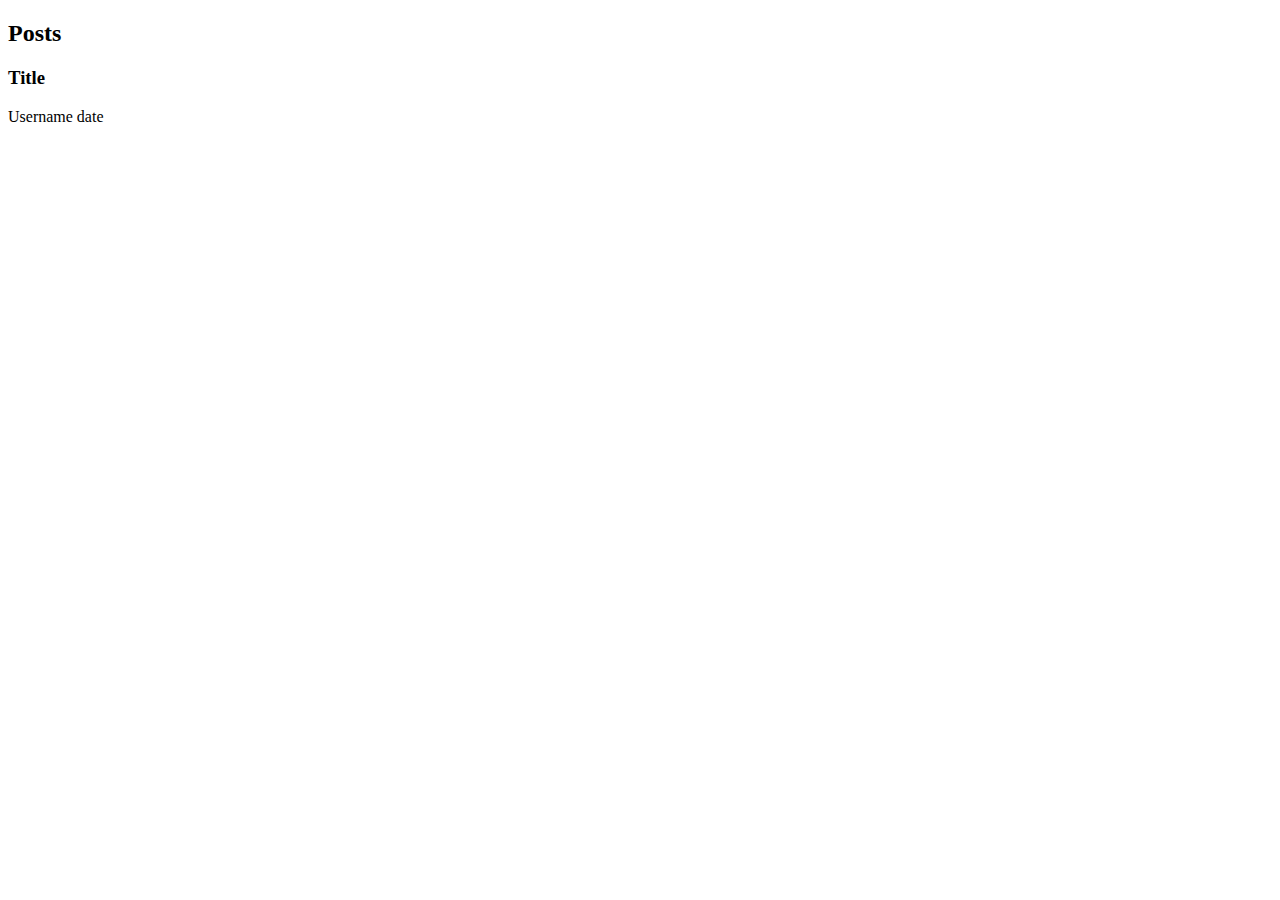
==== src/main/resources/templates/posts.html @ 4e4a8a38 "add:Posts List view" ====
<!DOCTYPE html>
<html xmlns:th="http://www.thymeleaf.org">
<head>
  <title>Posts</title>
</head>
<body>
<script th:inline="javascript">
  window.onload = () => {
    const waringMsg = [[ ${warningMsg}]];
    if (waringMsg) {
      alert(waringMsg);
    }
  }
</script>
<h2>Posts</h2>
<div class="post-list">
  <div class="post" th:each="post : ${posts}">
    <div th:onclick="'location.href=\'/posts/details/' + ${post.getPostId()} + '\''">
      <h3 class="title" th:text="${post.getTitle()}">Title</h3>
      <span class="user" th:text="${post.getUsername()}">Username</span>
      <span class="date" th:text="${post.getPostDate()}">date</span>
    </div>
  </div>
</div>
</body>
</html>
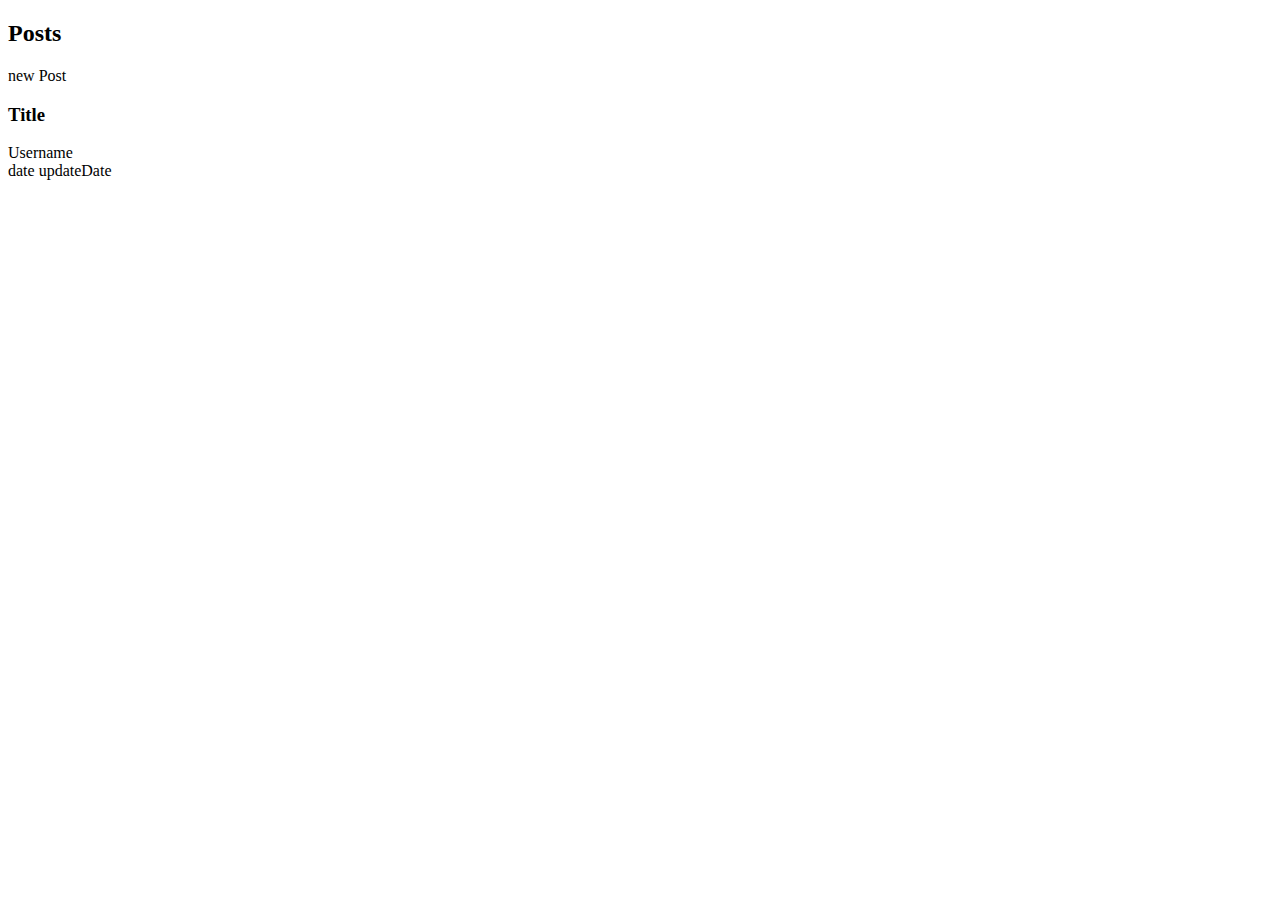
==== commit 64bdce15: "add:Post list css" ====
--- a/src/main/resources/templates/posts.html
+++ b/src/main/resources/templates/posts.html
@@ -2,8 +2,29 @@
 <html xmlns:th="http://www.thymeleaf.org">
 <head>
   <title>Posts</title>
+  <link rel="stylesheet" type="text/css" th:href="@{/styles/postList.css}">
 </head>
 <body>
+
+<h2>Posts</h2>
+<div class="sub-menu">
+  <span th:onclick="'location.href=\'/posts/new-post'+'\''" class="new-post">new Post</span>
+</div>
+<div class="post-list">
+  <div class="post" th:each="post : ${posts}">
+    <div th:onclick="'location.href=\'/posts/details/' + ${post.getPostId()} + '\''">
+      <h3 class="title" th:text="${post.getTitle()}">Title</h3>
+      <div class="detail-container">
+        <span class="user" th:text="${post.getUsername()}">Username</span>
+        <div class="date-container">
+          <span class="date" th:text="'등록 일자 : ' + ${post.getPostDate()}">date</span>
+          <span class="date" th:text="'수정 일자 : ' + ${post.getUpdateDate()}">updateDate</span>
+        </div>
+      </div>
+    </div>
+  </div>
+</div>
+
 <script th:inline="javascript">
   window.onload = () => {
     const waringMsg = [[ ${warningMsg}]];
@@ -12,15 +33,5 @@
     }
   }
 </script>
-<h2>Posts</h2>
-<div class="post-list">
-  <div class="post" th:each="post : ${posts}">
-    <div th:onclick="'location.href=\'/posts/details/' + ${post.getPostId()} + '\''">
-      <h3 class="title" th:text="${post.getTitle()}">Title</h3>
-      <span class="user" th:text="${post.getUsername()}">Username</span>
-      <span class="date" th:text="${post.getPostDate()}">date</span>
-    </div>
-  </div>
-</div>
 </body>
 </html>
